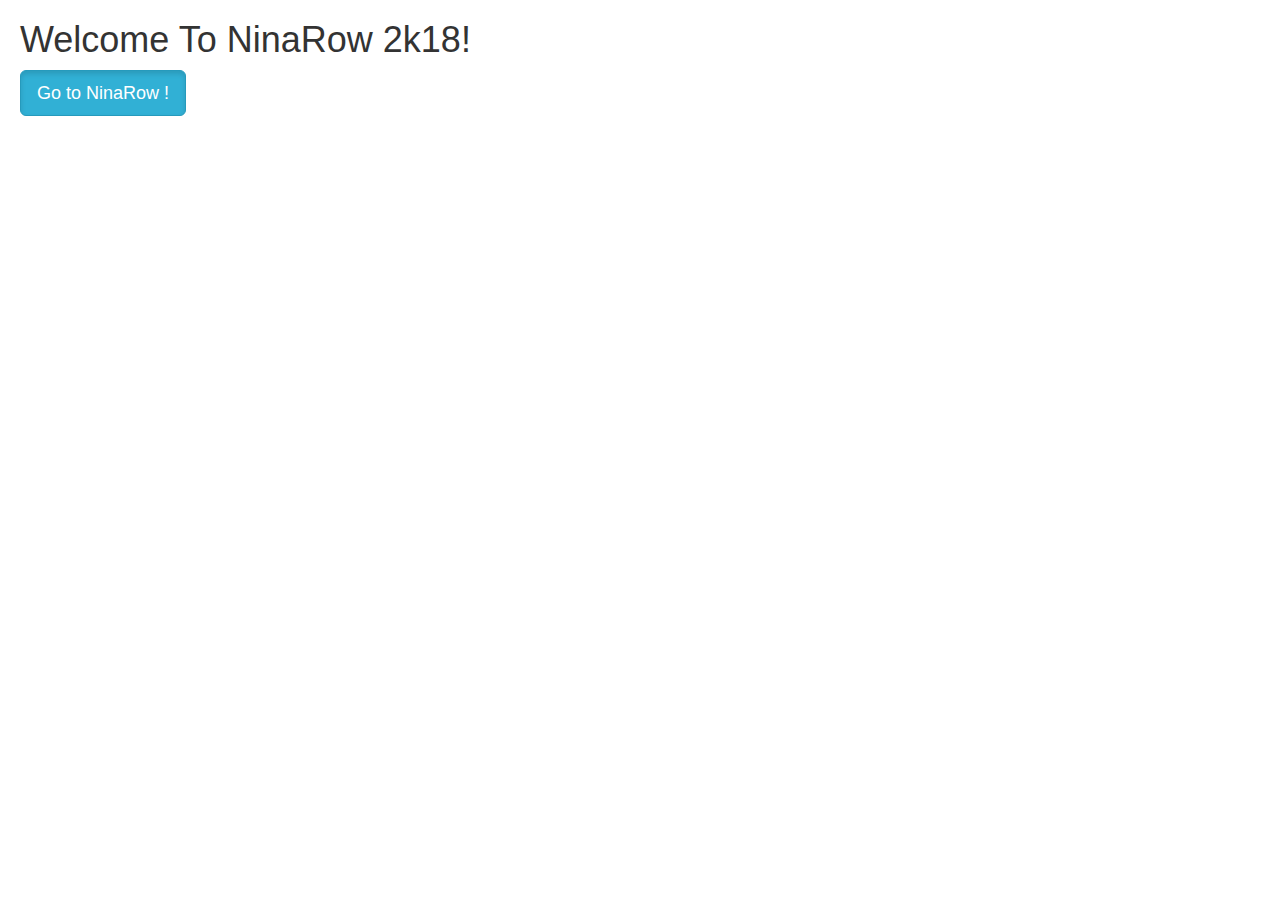
==== NinaRowWebApp/web/index.html @ c2f8e94f "Initial commit" ====
<!DOCTYPE html>
<html>
    <head>
        <meta http-equiv="Content-Type" content="text/html; charset=UTF-8">
        <title>NinaRow</title>

        <!-- Link the Bootstrap (from twitter) CSS framework in order to use its classes-->
        <link rel="stylesheet" href="common/bootstrap.min.css">

        <!-- Link jQuery JavaScript library in order to use the $ (jQuery) method-->
        <!-- <script src="common/jquery-2.0.3.min.js"></script>-->
        <!-- and\or any other scripts you might need to operate the JSP file behind the scene once it arrives to the client-->
    </head>
    <body style="margin-left: 20px;">
        <h1>Welcome To NinaRow 2k18!</h1>
        <a href="pages/signup/signup.html" class="btn btn-info btn-lg active" role="button">Go to NinaRow !</a>
    </body>
</html>
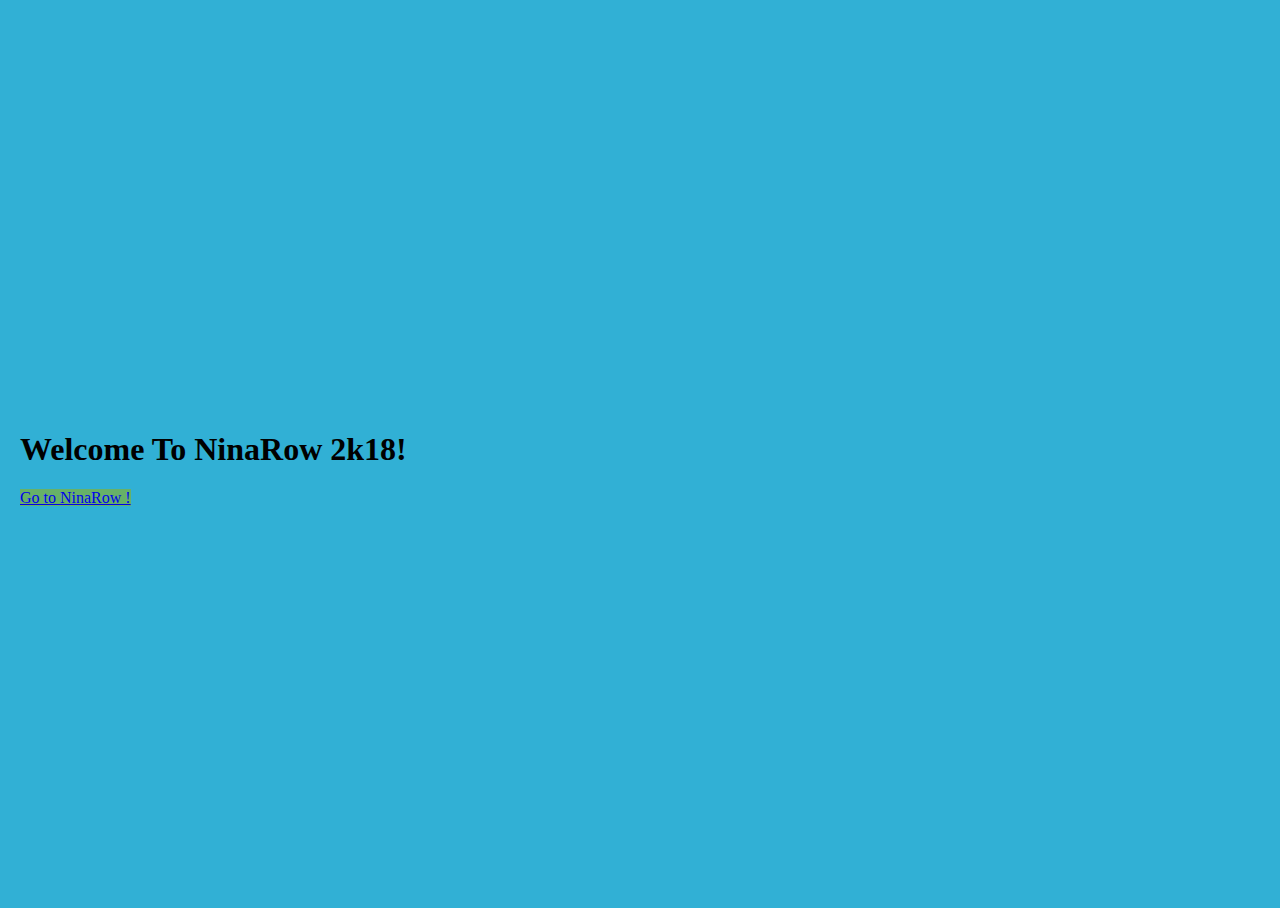
==== commit b34b4f7b: "Most project ready, refactored the folder hierarchy" ====
--- a/NinaRowWebApp/web/index.html
+++ b/NinaRowWebApp/web/index.html
@@ -5,14 +5,27 @@
         <title>NinaRow</title>
 
         <!-- Link the Bootstrap (from twitter) CSS framework in order to use its classes-->
-        <link rel="stylesheet" href="common/bootstrap.min.css">
+        <link rel="stylesheet" href="/common/bootstrap.min.css">
+
+        <link rel="stylesheet" href="index.css">
 
         <!-- Link jQuery JavaScript library in order to use the $ (jQuery) method-->
         <!-- <script src="common/jquery-2.0.3.min.js"></script>-->
         <!-- and\or any other scripts you might need to operate the JSP file behind the scene once it arrives to the client-->
     </head>
-    <body style="margin-left: 20px;">
-        <h1>Welcome To NinaRow 2k18!</h1>
-        <a href="pages/signup/signup.html" class="btn btn-info btn-lg active" role="button">Go to NinaRow !</a>
+    <body class="body" style="margin-left: 20px;">
+    <div class="main">
+        <div class="wrapper">
+            <h1 id="welcomeHeader">Welcome To NinaRow 2k18!</h1>
+            <div id="buttonDiv">
+                <a href="/signup.html" id="enterButton" class="btn btn-info btn-lg active" role="button">Go to NinaRow !</a>
+            </div>
+            <div id="hiddenDiv">
+                <h3 id="hiddenText" ></h3>
+            </div>
+        </div>
+    </div>
+    <script src="/common/jquery-2.0.3.min.js"></script>
+    <script src="/index.js"></script>
     </body>
 </html>--- a/NinaRowWebApp/web/index.css
+++ b/NinaRowWebApp/web/index.css
@@ -0,0 +1,30 @@
+.body{
+    background-color: #31b0d5;
+}
+
+#enterButton{
+    background-color: #67b168;
+}
+
+#buttonDiv{
+    float: left;
+}
+
+.hidden{
+    visibility: hidden;
+}
+
+
+html, body {
+    height: 100%;
+}
+.main {
+    height: 100%;
+    width: 100%;
+    display: table;
+}
+.wrapper {
+    display: table-cell;
+    height: 100%;
+    vertical-align: middle;
+}